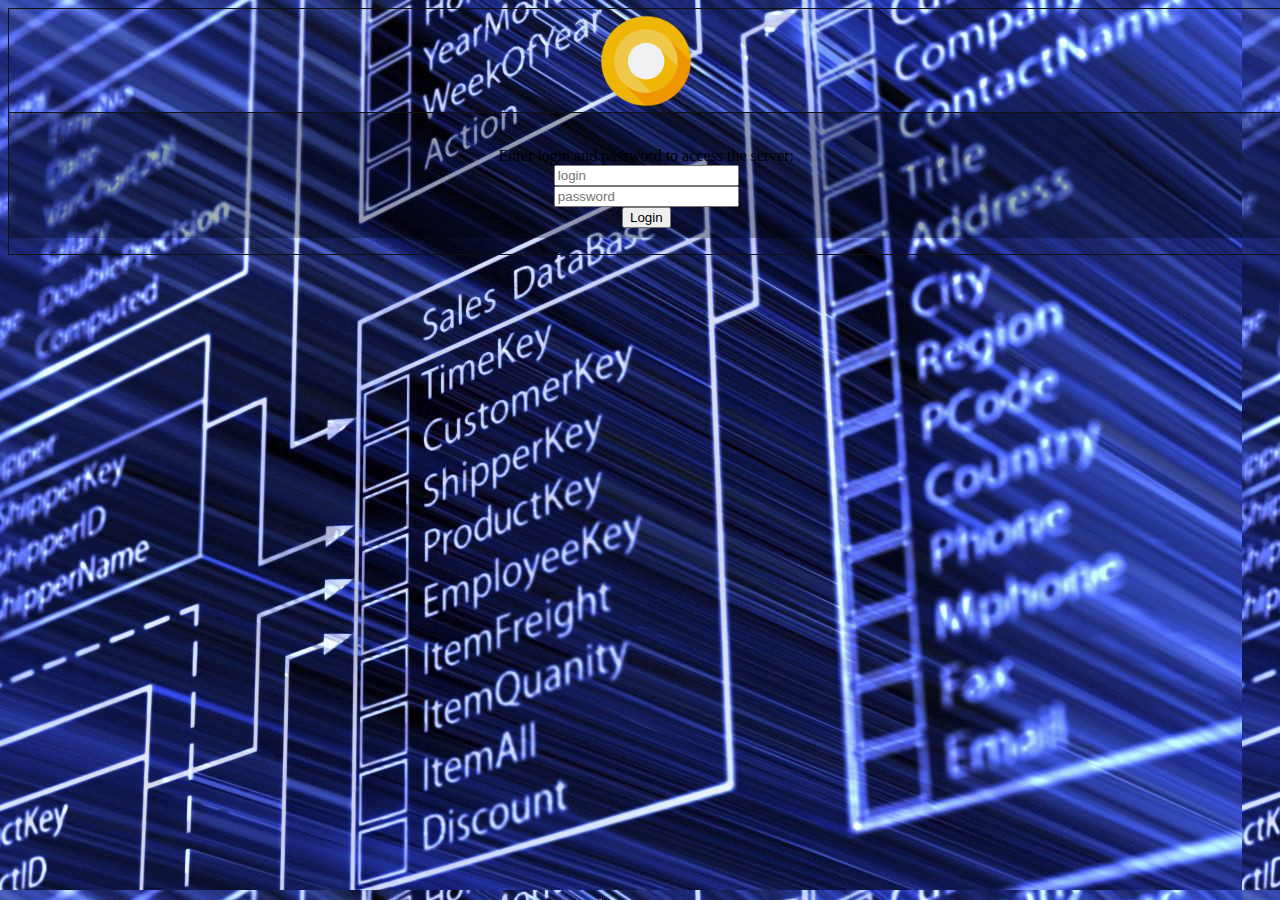
==== ch12/index.html @ 26b6c7f0 "first commit" ====
<!DOCTYPE HTML PUBLIC "-//W3C//DTD HTML 4.0 Transitional//EN">
<HTML>
<HEAD><TITLE>Challenge 012</TITLE>

    <META http-equiv=Content-Type content="text/html; charset=iso-8859-7">

    <META content="MSHTML 6.00.6000.16608" name=GENERATOR>
</HEAD>
<BODY background=wallpaper.jpeg>
<div style="text-align: center;">
    <table border="1" cellpadding="0" cellspacing="0" style="border-collapse: collapse" bordercolor="#111111"
           width="101%" id="AutoNumber1" height="104" background="spoudastes/Banner01.bmp">
        <TBODY>
        <tr>
            <td width="86%" height="104">
                <p align="center"><img src="logo.png" width="100">
        <TR>
            <TD width="100%">
                <form action="ch012.php" method="post" style="background-color: rgba(0, 0, 0, 0.3)">
                    <br>
                    <p align="center">Enter login and password to access the server:<br>
                        <label>
                            <input type="text" name="login" size="20" placeholder="login">
                        </label><br>
                        <label>
                            <input type="text" name="passwd" size="20" placeholder="password">
                        </label><br>
                        <input type="submit" value="Login" name="submit" style="margin-bottom:10px">
                    </p>
                </form>
            </TD>
        </TR>
        </TBODY>
    </TABLE>
</div>
</BODY>
</HTML>
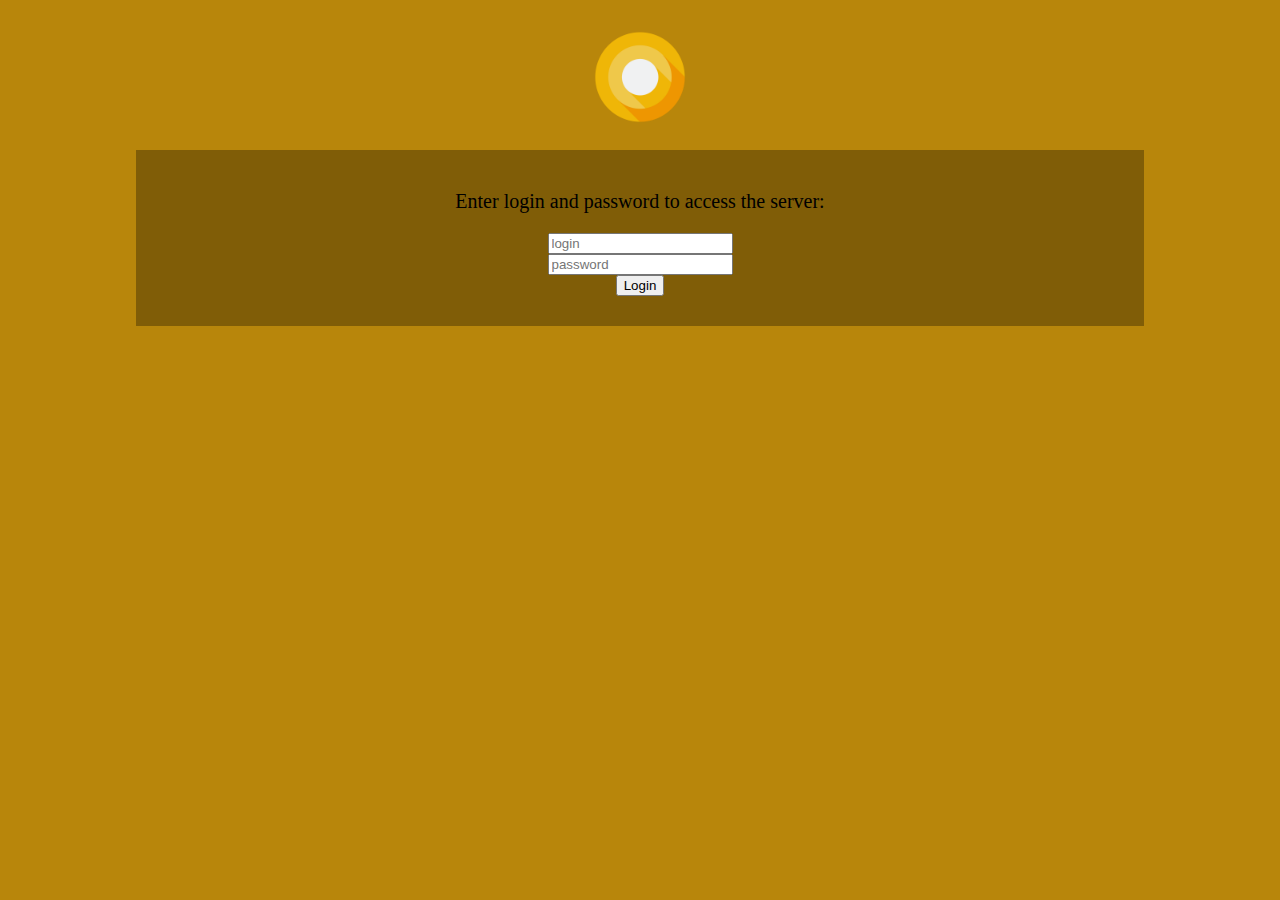
==== commit 93bd9ee5: "challenge 15 finished. fixed UI in all challenges" ====
--- a/ch12/index.html
+++ b/ch12/index.html
@@ -1,24 +1,21 @@
-<!DOCTYPE HTML PUBLIC "-//W3C//DTD HTML 4.0 Transitional//EN">
-<HTML>
-<HEAD><TITLE>Challenge 012</TITLE>
-
-    <META http-equiv=Content-Type content="text/html; charset=iso-8859-7">
-
-    <META content="MSHTML 6.00.6000.16608" name=GENERATOR>
-</HEAD>
-<BODY background=wallpaper.jpeg>
+<!DOCTYPE HTML>
+<html>
+<head>
+    <title>Challenge 12</title>
+    <link rel="stylesheet" href="../assets/style.css">
+</head>
+<body style="background-color: darkgoldenrod">
 <div style="text-align: center;">
-    <table border="1" cellpadding="0" cellspacing="0" style="border-collapse: collapse" bordercolor="#111111"
-           width="101%" id="AutoNumber1" height="104" background="spoudastes/Banner01.bmp">
-        <TBODY>
+    <table class="main-table">
+        <tbody>
         <tr>
-            <td width="86%" height="104">
-                <p align="center"><img src="logo.png" width="100">
-        <TR>
-            <TD width="100%">
-                <form action="ch012.php" method="post" style="background-color: rgba(0, 0, 0, 0.3)">
-                    <br>
-                    <p align="center">Enter login and password to access the server:<br>
+            <td>
+                <p><img src="logo.png" width="100" alt="logo"></p>
+            </td>
+        <tr>
+            <td class="main-content">
+                <form action="ch012.php" method="post">
+                    <p class="description">Enter login and password to access the server:</p>
                         <label>
                             <input type="text" name="login" size="20" placeholder="login">
                         </label><br>
@@ -26,12 +23,12 @@
                             <input type="text" name="passwd" size="20" placeholder="password">
                         </label><br>
                         <input type="submit" value="Login" name="submit" style="margin-bottom:10px">
-                    </p>
+
                 </form>
-            </TD>
-        </TR>
-        </TBODY>
-    </TABLE>
+            </td>
+        </tr>
+        </tbody>
+    </table>
 </div>
-</BODY>
-</HTML>
+</body>
+</html>
--- a/assets/style.css
+++ b/assets/style.css
@@ -0,0 +1,15 @@
+.main-table {
+    width: 80%;
+    margin-left: auto;
+    margin-right: auto;
+}
+
+.description {
+    font-size:20px;
+}
+
+.main-content {
+    background-color: rgba(0, 0, 0, 0.3);
+    padding-top:20px;
+    padding-bottom:20px;
+}